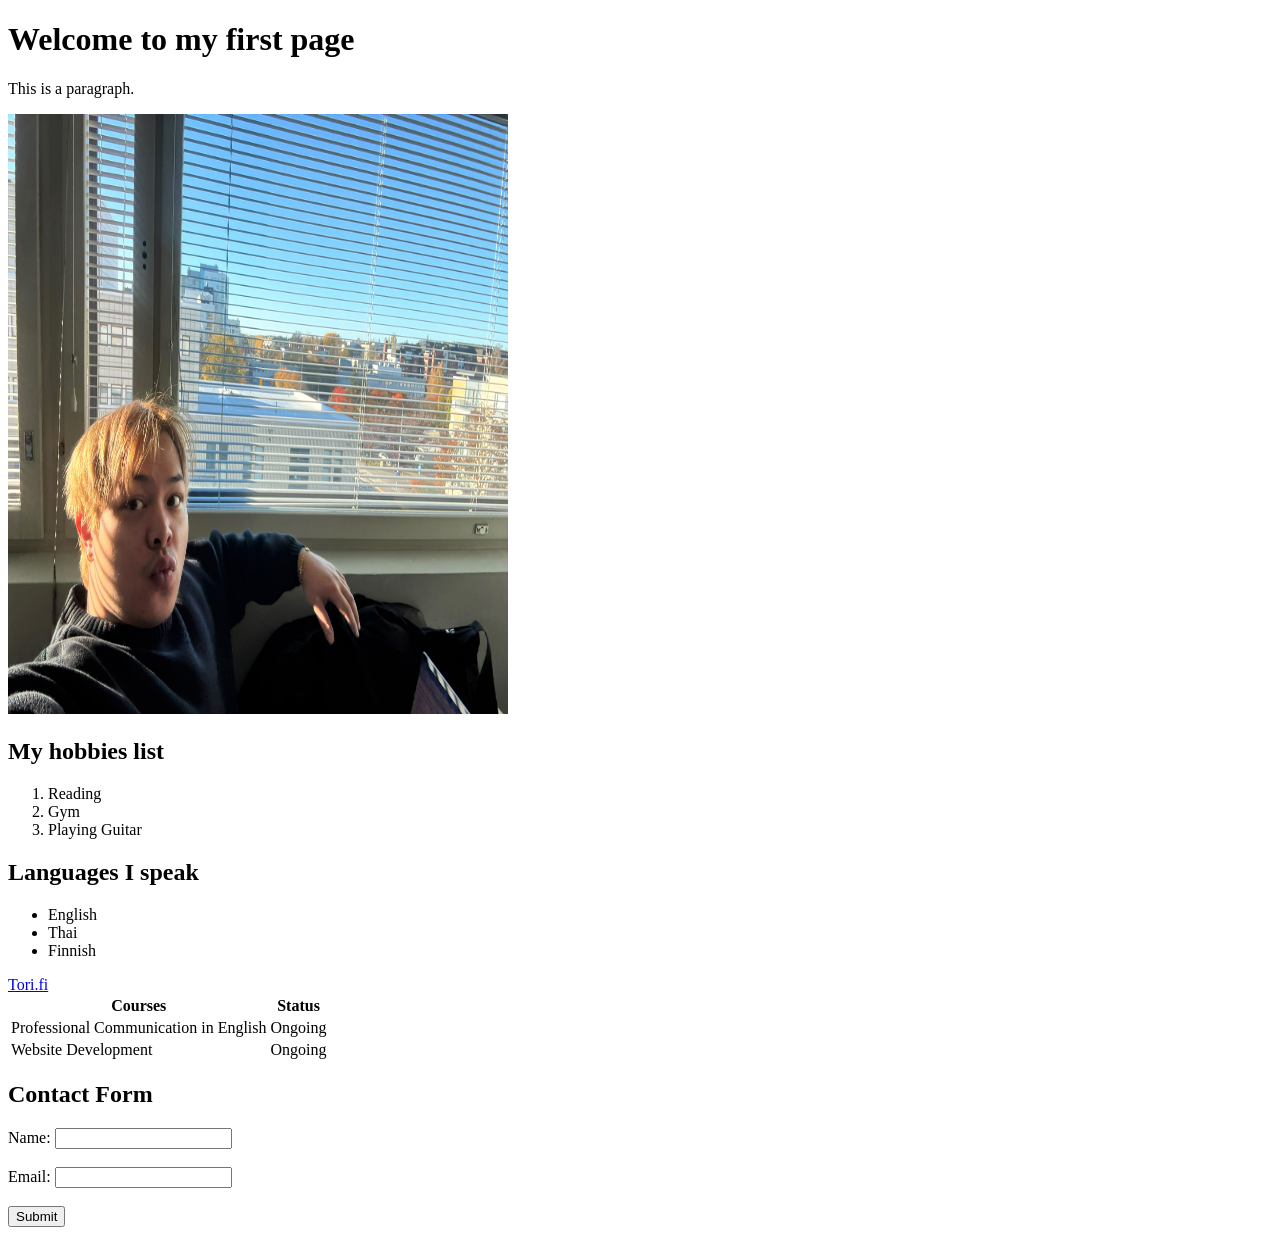
==== WS_01 HTML/index.html @ 263efaa6 "Add initial HTML files for WS_01 and WS_02 with basic structure and content - Created index.html in " ====
<!DOCTYPE html>
<html lang="en">
<head>
    <meta charset="UTF-8">
    <meta name="viewport" content="width=device-width, initial-scale=1.0">
    <title>My first HTML page</title>
</head>
<body>
    <h1>Welcome to my first page</h1>
    <p>This is a paragraph.</p>

    <img src="WhatsApp Image 2026-10-20 at 15.24.15.jpeg" alt="Selfie of Me" width="500" height="600">

    <h2>My hobbies list</h2>
    <ol>
        <li>Reading</li>
        <li>Gym</li>
        <li>Playing Guitar</li>
    </ol>

    <h2>Languages I speak</h2>
    <ul>
        <li>English</li>
        <li>Thai</li>
        <li>Finnish</li>
    </ul>

    <a href="https://www.tori.fi/" target="_blank" rel="noopener noreferrer">Tori.fi</a>

    <table>
        <tr>
            <th>Courses</th>
            <th>Status</th>
        </tr>
        <tr>
            <td>Professional Communication in English</td>
            <td>Ongoing</td>
        </tr>
        <tr>
            <td>Website Development</td>
            <td>Ongoing</td>
        </tr>
    </table>

    <form action="#" method="post">
        <h2>Contact Form</h2>

        <label for="name">Name:</label>
        <input type="text" id="name" name="name"><br><br>

        <label for="email">Email:</label>
        <input type="email" id="email" name="email"><br><br>

        <input type="submit" value="Submit">
    </form>
</body>
</html>
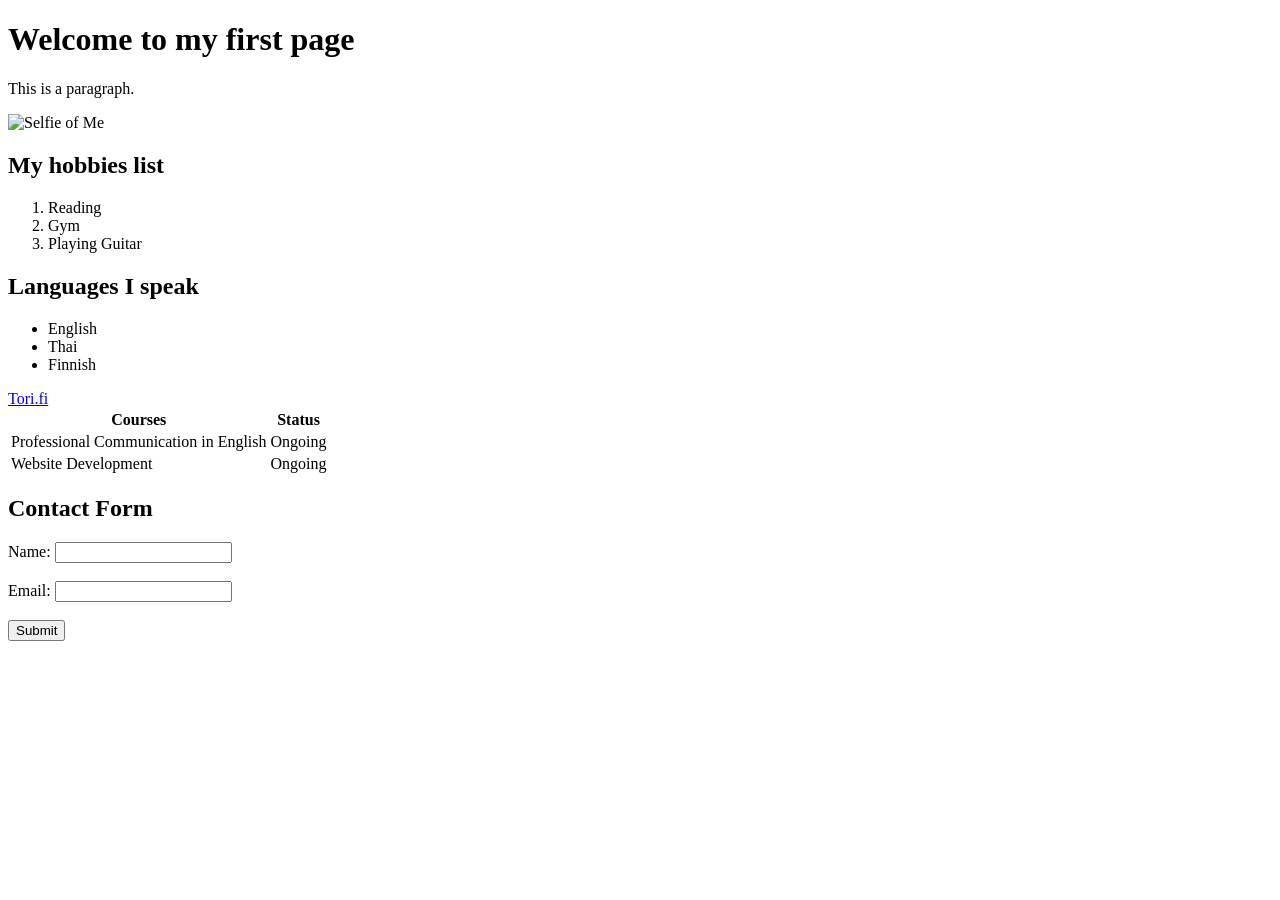
==== commit ca582c6b: "Add initial HTML and CSS files for the first web page - Created index.html with basic structure incl" ====
--- a/WS_01 HTML/index.html
+++ b/WS_01 HTML/index.html
@@ -9,7 +9,7 @@
     <h1>Welcome to my first page</h1>
     <p>This is a paragraph.</p>
 
-    <img src="WhatsApp Image 2026-10-20 at 15.24.15.jpeg" alt="Selfie of Me" width="500" height="600">
+    <img src="Minä pfp.jpg" alt="Selfie of Me" width="500" height="600">
 
     <h2>My hobbies list</h2>
     <ol>
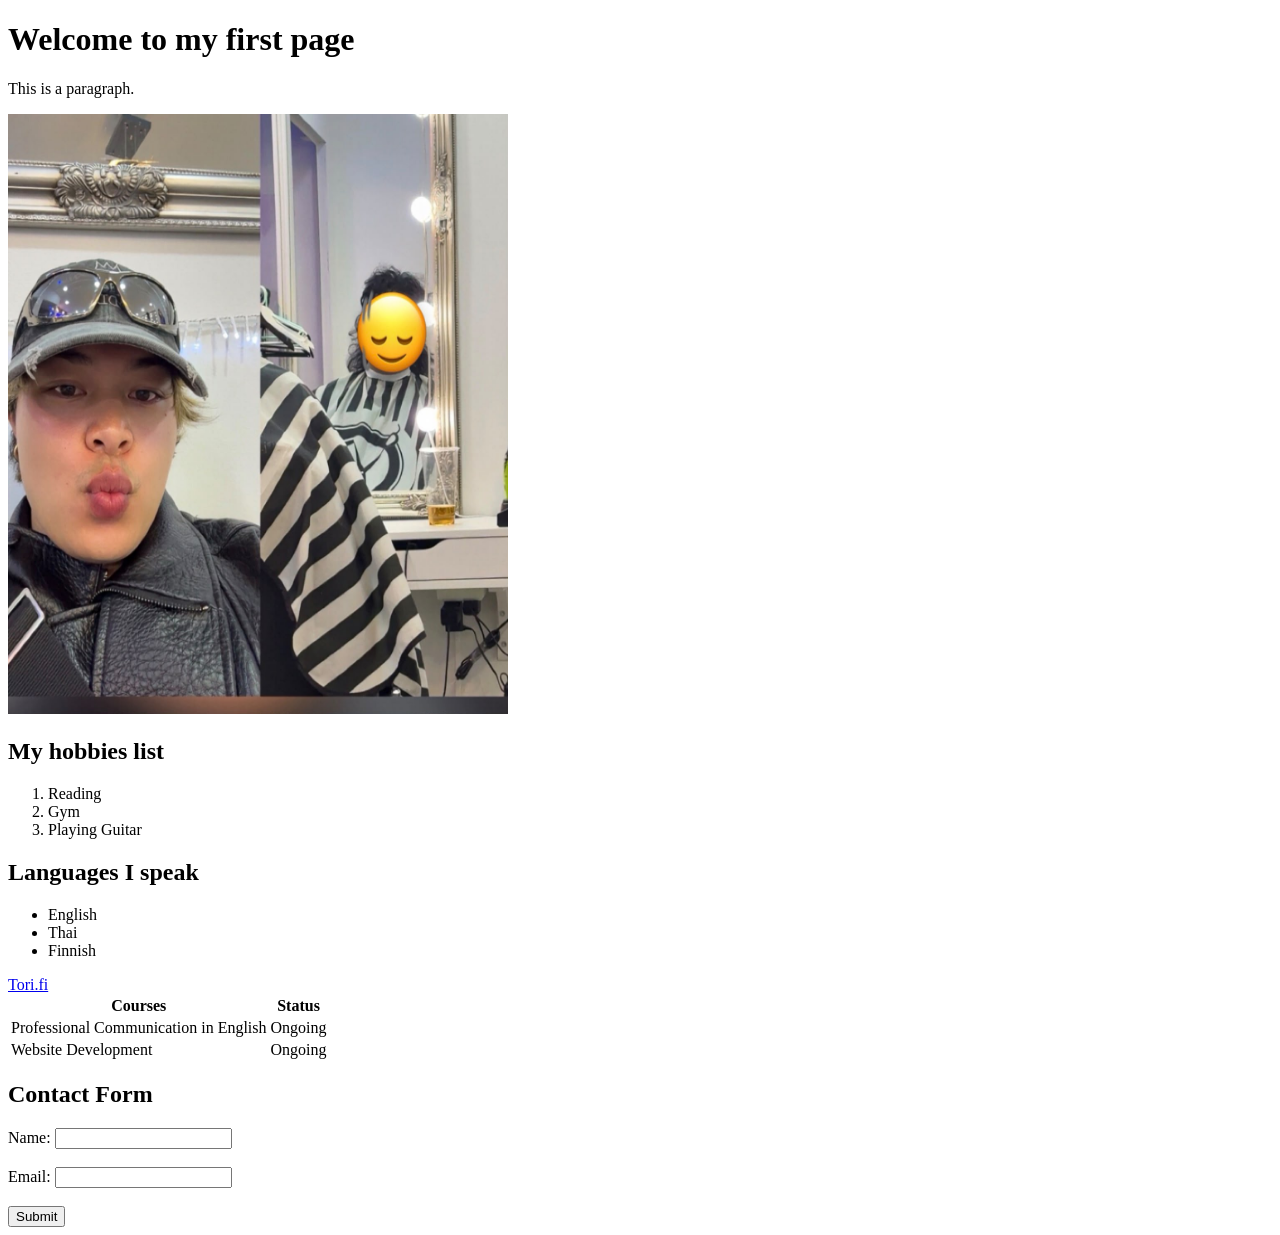
==== commit 1e662bbd: "Update image source in index.html for consistency across pages" ====
--- a/WS_01 HTML/index.html
+++ b/WS_01 HTML/index.html
@@ -9,7 +9,7 @@
     <h1>Welcome to my first page</h1>
     <p>This is a paragraph.</p>
 
-    <img src="Minä pfp.jpg" alt="Selfie of Me" width="500" height="600">
+    <img src="Minä pfp CSS.jpeg" alt="Selfie of Me" width="500" height="600">
 
     <h2>My hobbies list</h2>
     <ol>
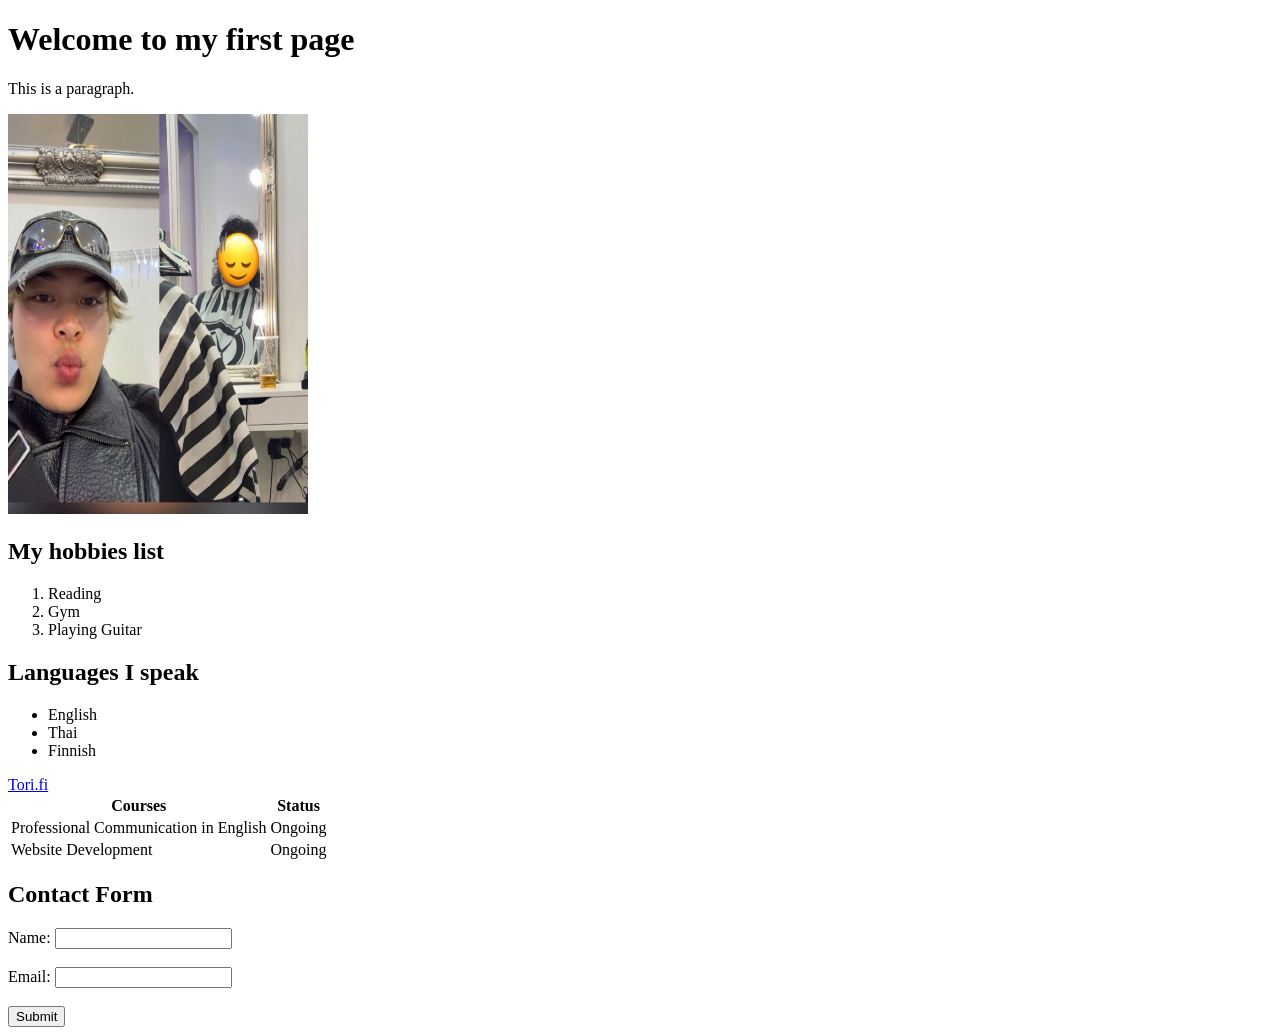
==== commit 91c82322: "Update image dimensions in index.html for consistency across pages" ====
--- a/WS_01 HTML/index.html
+++ b/WS_01 HTML/index.html
@@ -9,7 +9,7 @@
     <h1>Welcome to my first page</h1>
     <p>This is a paragraph.</p>
 
-    <img src="Minä pfp CSS.jpeg" alt="Selfie of Me" width="500" height="600">
+    <img src="Minä pfp CSS.jpeg" alt="Selfie of Me" width="300" height="400">
 
     <h2>My hobbies list</h2>
     <ol>
